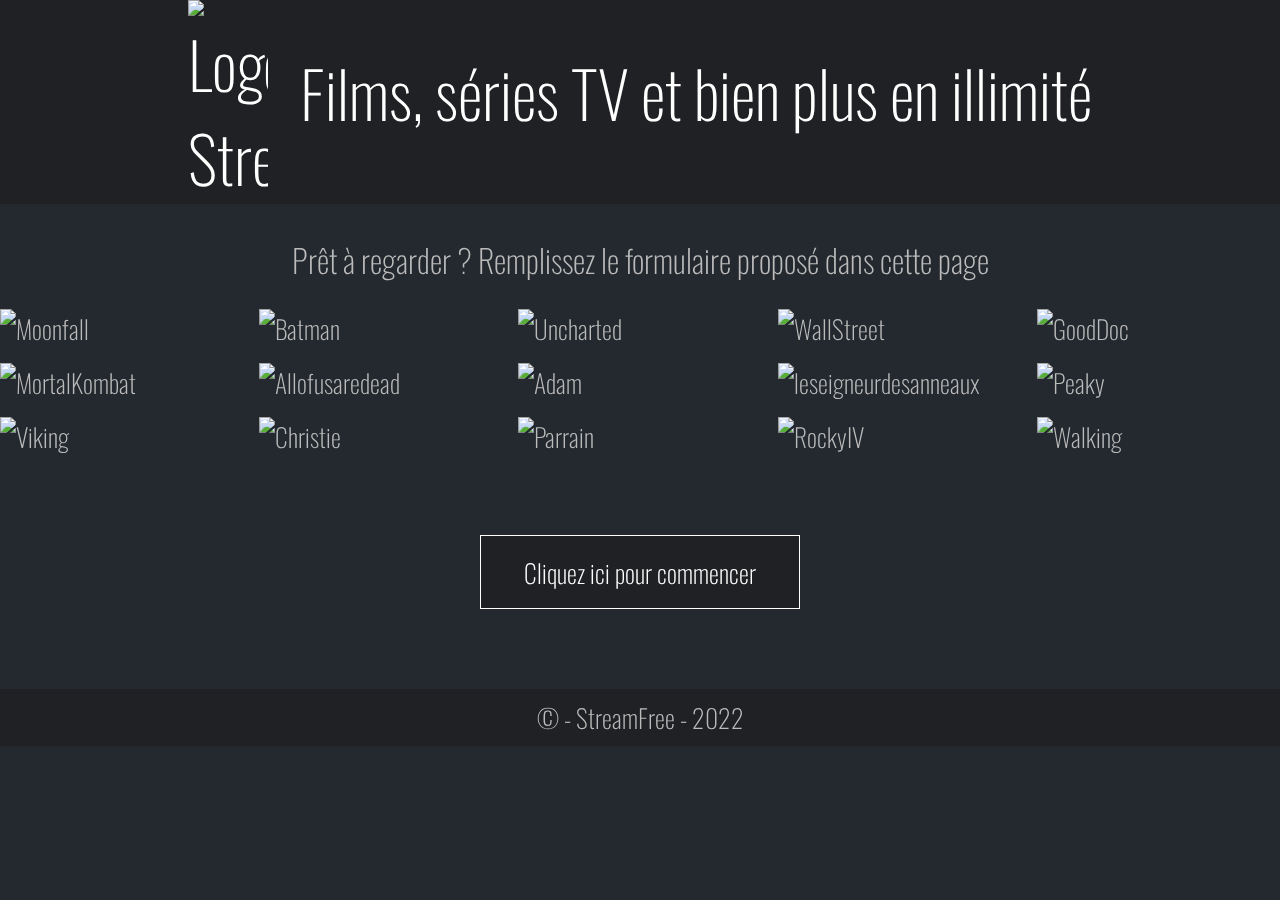
==== index.html @ f86c8a99 "Modification lien" ====
<!DOCTYPE html>
<html lang="fr">

<head>
    <meta charset="UTF-8">
    <meta http-equiv="X-UA-Compatible" content="IE=edge">
    <meta name="viewport" content="width=device-width, initial-scale=1.0">
    <meta name="description" content="Auteur : GONCALVES Benjamin Utilité : page de principale">
    <link href="https://fonts.googleapis.com/icon?family=Material+Icons" rel="stylesheet">
    <link rel="shortcut icon" href="./favicon/favicon.ico" type="image/x-icon">
    <link rel="apple-touch-icon" sizes="180x180" href="./favicon/apple-touch-icon.png">
    <link rel="icon" type="image/png" sizes="32x32" href="./favicon/favicon-32x32.png">
    <link rel="icon" type="image/png" sizes="16x16" href="./favicon/favicon-16x16.png">
    <link rel="manifest" href="./favicon/site.webmanifest">
    <link rel="stylesheet" href="./clean_css/clean.css">
    <title>StreamFree</title>
</head>

<body>
    <header>
        <a href="/"><h1><img src="./favicon/favicon.ico" alt="Logo StreamFree">Films, séries TV et bien plus en illimité</h1></a>
    </header>
    <main>
        <section>
            <h2>Prêt à regarder ? Remplissez le formulaire proposé dans cette page</h2>
        </section>
        <section class="image-selec">
            <ul>
                <li
                data-image="https://image.tmdb.org/t/p/w600_and_h900_bestv2/qKIojgEx9CCMfODvoPBsPsD69W9.jpg" 
                data-title="Moonfall" 
                data-synopsis="Un astéroïde percute la Lune. L'orbite de cette dernière est déviée et se dirige vers la Terre. Une équipe d'astronautes, composée entre autres de l'administratrice de la NASA et d'un génie scientifique, se rend sur l'astre afin de sauver la planète. Mais sur place, ils devront faire face à une force inconnue qui pourrait bien changer notre vision de l'Univers." 
                data-dates="09/02/2022"
                data-types="Action, Aventure, Science-Fiction"
                data-times="2h 10m">
                    <figure>
                        <img src="https://image.tmdb.org/t/p/w600_and_h900_bestv2/qKIojgEx9CCMfODvoPBsPsD69W9.jpg" alt="Moonfall">
                        <figcaption>
                            <h2>
                                <i class="material-icons" aria-hidden="true">pages</i>
                                Agrandir
                            </h2>
                        </figcaption>
                    </figure>
                </li>
                <li
                data-image="https://www.themoviedb.org/t/p/w600_and_h900_bestv2/krbjW0bbXSdeysYGMrdfpcJy6PH.jpg" 
                data-title="The Batman" 
                data-synopsis="Deux années à arpenter les rues en tant que Batman et à insuffler la peur chez les criminels ont mené Bruce Wayne au coeur des ténèbres de Gotham. Avec seulement quelques alliés de confiance parmi le réseau de corruption de la ville composé de responsables et de personnalités de premier plan, le justicier solitaire s’est établi comme l’unique incarnation de la vengeance auprès de ses concitoyens. " 
                data-dates="02/03/2022"
                data-types="Crime, Mystère, Thriller"
                data-times="2h 55m">
                    <figure>
                        <img src="https://www.themoviedb.org/t/p/w600_and_h900_bestv2/krbjW0bbXSdeysYGMrdfpcJy6PH.jpg" alt="Batman">
                        <figcaption>
                            <h2>
                                <i class="material-icons" aria-hidden="true">pages</i>
                                Agrandir
                            </h2>
                        </figcaption>
                    </figure>
                </li>
                <li
                data-image="https://www.themoviedb.org/t/p/w600_and_h900_bestv2/yd12LPRc6X7dZvSMo57xbXVGk3G.jpg" 
                data-title="Uncharted" 
                data-synopsis="Nathan Drake, voleur astucieux et intrépide, est recruté par le chasseur de trésors chevronné Victor « Sully » Sullivan pour retrouver la fortune de Ferdinand Magellan, disparue il y a 500 ans. Ce qui ressemble d’abord à un simple casse devient finalement une course effrénée autour du globe pour s’emparer du trésor avant l’impitoyable Moncada, qui est persuadé que sa famille est l’héritière légitime de cette fortune." 
                data-dates="16/02/2022"
                data-types="Action, Aventure"
                data-times="1h 56m">
                    <figure>
                        <img src="https://www.themoviedb.org/t/p/w600_and_h900_bestv2/yd12LPRc6X7dZvSMo57xbXVGk3G.jpg" alt="Uncharted">
                        <figcaption>
                            <h2>
                                <i class="material-icons" aria-hidden="true">pages</i>
                                Agrandir
                            </h2>
                        </figcaption>
                    </figure>
                </li>
                <li
                data-image="https://www.themoviedb.org/t/p/w600_and_h900_bestv2/dQIQZbJXn1pflQw3nwvXLJX0dHa.jpg" 
                data-title="Le Loup de Wall Street" 
                data-synopsis="L'histoire vraie de Jordan Belfort, un courtier en bourse qui passa vingt mois en prison pour avoir refusé de participer à une gigantesque arnaque, dévoilant la corruption et l'implication de la pègre qui sévissait à Wall Street et au-delà des États-Unis. L’argent, le pouvoir, les femmes, la drogue, les tentations étaient là, à portée de main, et les autorités n’avaient aucune prise. Aux yeux de Jordan et de sa meute, la modestie était devenue complètement inutile. Trop n’était jamais assez…" 
                data-dates="25/12/2013"
                data-types="Crime, Drame, Comédie"
                data-times="2h 59m">
                    <figure>
                        <img src="https://www.themoviedb.org/t/p/w600_and_h900_bestv2/dQIQZbJXn1pflQw3nwvXLJX0dHa.jpg" alt="WallStreet">
                        <figcaption>
                            <h2>
                                <i class="material-icons" aria-hidden="true">pages</i>
                                Agrandir
                            </h2>
                        </figcaption>
                    </figure>
                </li>
                <li
                data-image="https://www.themoviedb.org/t/p/w600_and_h900_bestv2/53WqEWbwQQ3WsO6cOWkzNbym43.jpg" 
                data-title="Good Doctor" 
                data-synopsis="Atteint d'un trouble du spectre de l'autisme, avec un haut niveau de fonctionnement, le Docteur en chirurgie Shaun Murphy rejoint un prestigieux hôpital de San Jose, en Californie. Isolé, il éprouve des difficultés à s'intégrer à l'équipe. Mais en mettant son incroyable don de savant au service de ses patients, ce jeune prodige finit par susciter l'admiration de ses collègues, même les plus sceptiques. " 
                data-dates="25/09/2017"
                data-types="Drame"
                data-times="43m">
                    <figure>
                        <img src="https://www.themoviedb.org/t/p/w600_and_h900_bestv2/53WqEWbwQQ3WsO6cOWkzNbym43.jpg" alt="GoodDoc">
                        <figcaption>
                            <h2>
                                <i class="material-icons" aria-hidden="true">pages</i>
                                Agrandir
                            </h2>
                        </figcaption>
                    </figure>
                </li>
                <li
                data-image="https://www.themoviedb.org/t/p/w600_and_h900_bestv2/rxw7an9VWIlaEzTB4ETadMWSdym.jpg" 
                data-title="Mortal Kombat" 
                data-synopsis="Lorsque les plus grands champions de la Terre sont appelés à combattre les ennemis de l'Autre Monde, ils doivent découvrir leurs véritables pouvoirs pour sauver notre planète de l'annihilation totale." 
                data-dates="23/04/2021"
                data-types="Action, Fantastique, Aventure"
                data-times="1h 50m">
                    <figure>
                        <img src="https://www.themoviedb.org/t/p/w600_and_h900_bestv2/rxw7an9VWIlaEzTB4ETadMWSdym.jpg" alt="MortalKombat">
                        <figcaption>
                            <h2>
                                <i class="material-icons" aria-hidden="true">pages</i>
                                Agrandir
                            </h2>
                        </figcaption>
                    </figure>
                </li>
                <li
                data-image="https://www.themoviedb.org/t/p/w600_and_h900_bestv2/9H2sUbXqbkr7MQdJ9ITOZbaSHcc.jpg" 
                data-title="All of Us are Dead" 
                data-synopsis="Alors qu'un virus zombie décime tous les élèves d'un lycée, un groupe d'étudiants décide de s'enfermer dans l'enceinte de l'école pour tenter de survivre à l'épidémie." 
                data-dates="28/01/2022"
                data-types="Drame, Science-Fiction & Fantastique"
                data-times="1h 05m">
                    <figure>
                        <img src="https://www.themoviedb.org/t/p/w600_and_h900_bestv2/9H2sUbXqbkr7MQdJ9ITOZbaSHcc.jpg" alt="Allofusaredead">
                        <figcaption>
                            <h2>
                                <i class="material-icons" aria-hidden="true">pages</i>
                                Agrandir
                            </h2>
                        </figcaption>
                    </figure>
                </li>
                <li
                data-image="https://www.themoviedb.org/t/p/w600_and_h900_bestv2/5OCzQvJ0ePPx66OPGVC6ga9bUUQ.jpg" 
                data-title="Adam à travers le temps" 
                data-synopsis="Après un atterrissage accidentel en 2022, le pilote de chasse Adam Reed, qui voyage dans le temps, fait équipe avec lui-même, âgé de 12 ans, dans le but de sauver l'avenir." 
                data-dates="11/03/2022"
                data-types="Science-Fiction, Aventure, Comédie"
                data-times="1h 46m">
                    <figure>
                        <img src="https://www.themoviedb.org/t/p/w600_and_h900_bestv2/5OCzQvJ0ePPx66OPGVC6ga9bUUQ.jpg" alt="Adam">
                        <figcaption>
                            <h2>
                                <i class="material-icons" aria-hidden="true">pages</i>
                                Agrandir
                            </h2>
                        </figcaption>
                    </figure>
                </li>
                <li
                data-image="https://www.themoviedb.org/t/p/w600_and_h900_bestv2/l8vI9fXAzzBM5SGehPJK5BABVJK.jpg" 
                data-title="Le Seigneur des Anneaux : Les Anneaux de Pouvoir" 
                data-synopsis="Adaptation en série du Seigneur des anneaux." 
                data-dates="01/09/2022"
                data-types=" Science-Fiction & Fantastique, Action & Adventure, Drame "
                data-times="???">
                    <figure>
                        <img src="https://www.themoviedb.org/t/p/w600_and_h900_bestv2/l8vI9fXAzzBM5SGehPJK5BABVJK.jpg" alt="leseigneurdesanneaux">
                        <figcaption>
                            <h2>
                                <i class="material-icons" aria-hidden="true">pages</i>
                                Agrandir
                            </h2>
                        </figcaption>
                    </figure>
                </li>
                <li
                data-image="https://www.themoviedb.org/t/p/w600_and_h900_bestv2/vUUqzWa2LnHIVqkaKVlVGkVcZIW.jpg" 
                data-title="Peaky Blinders" 
                data-synopsis="En 1919, à Birmingham, soldats, révolutionnaires politiques et criminels combattent pour se faire une place dans le paysage industriel de l'après-Guerre. Le Parlement s'attend à une violente révolte, et Winston Churchill mobilise des forces spéciales pour contenir les menaces. La famille Shelby compte parmi les membres les plus redoutables." 
                data-dates="12/09/2013"
                data-types="Drame, Crime"
                data-times="1h">
                    <figure>
                        <img src="https://www.themoviedb.org/t/p/w600_and_h900_bestv2/vUUqzWa2LnHIVqkaKVlVGkVcZIW.jpg" alt="Peaky">
                        <figcaption>
                            <h2>
                                <i class="material-icons" aria-hidden="true">pages</i>
                                Agrandir
                            </h2>
                        </figcaption>
                    </figure>
                </li>
                <li
                data-image="https://www.themoviedb.org/t/p/w600_and_h900_bestv2/oktTNFM8PzdseiK1X0E0XhB6LvP.jpg" 
                data-title="Vikings" 
                data-synopsis="Les exploits d'un groupe de vikings de la fin du 8ème siècle jusqu'au milieu du 11ème, mené par Ragnar Lodbrok, l'un des plus populaires héros viking de tous les temps, qui a régné quelques temps sur le Danemark et la Suède..." 
                data-dates="03/03/2013"
                data-types=" Action & Adventure, Drame, War & Politics "
                data-times="44m">
                    <figure>
                        <img src="https://www.themoviedb.org/t/p/w600_and_h900_bestv2/oktTNFM8PzdseiK1X0E0XhB6LvP.jpg" alt="Viking">
                        <figcaption>
                            <h2>
                                <i class="material-icons" aria-hidden="true">pages</i>
                                Agrandir
                            </h2>
                        </figcaption>
                    </figure>
                </li>
                <li
                data-image="https://www.themoviedb.org/t/p/w600_and_h900_bestv2/fR6hmSYfbhCUD3nokDeFscXEkYM.jpg" 
                data-title="Mort sur le Nil" 
                data-synopsis="Au cours d’une luxueuse croisière sur le Nil, Hercule Poirot voit ses vacances en Egypte se transformer en chasse au meurtrier lorsqu’une idyllique lune de miel est brutalement interrompue par une série de morts violentes. Sur fond de paysages grandioses mais dans une atmosphère inquiétante empreinte de dangers, cette sombre affaire d’amour obsessionnel aux conséquences meurtrières déstabilisera les certitudes de chacun, enchaînant rebondissements et retournements de situation jusqu’à l’incroyable dénouement !" 
                data-dates="09/02/2022"
                data-types="Mystère, Crime, Drame, Thriller"
                data-times="2h 07m">
                    <figure>
                        <img src="https://www.themoviedb.org/t/p/w600_and_h900_bestv2/fR6hmSYfbhCUD3nokDeFscXEkYM.jpg" alt="Christie">
                        <figcaption>
                            <h2>
                                <i class="material-icons" aria-hidden="true">pages</i>
                                Agrandir
                            </h2>
                        </figcaption>
                    </figure>
                </li>
                <li
                data-image="https://www.themoviedb.org/t/p/w600_and_h900_bestv2/wnDNKCeBQzioXYQrXcSyrmRHVxf.jpg" 
                data-title="Le Parrain" 
                data-synopsis="La Seconde Guerre mondiale vient de s'achever. À New York, le « parrain » Don Corleone, l'un des chefs respectés de la mafia, se sent vieillir. Il refuse de s'adapter à son temps et de se lancer, comme ses pairs, dans le trafic de drogue. Une frilosité qui entrave la bonne marche des affaires des autres « familles » et qui lui vaut d'être la cible d'un attentat. Don Corleone survit à ses blessures, mais reste très diminué." 
                data-dates="15/03/1972"
                data-types="Drame, Crime"
                data-times="2h 57m">
                    <figure>
                        <img src="https://www.themoviedb.org/t/p/w600_and_h900_bestv2/wnDNKCeBQzioXYQrXcSyrmRHVxf.jpg" alt="Parrain">
                        <figcaption>
                            <h2>
                                <i class="material-icons" aria-hidden="true">pages</i>
                                Agrandir
                            </h2>
                        </figcaption>
                    </figure>
                </li>
                <li
                data-image="https://www.themoviedb.org/t/p/w600_and_h900_bestv2/4gHL77bv6rDFciBOiriJRpXAhMK.jpg" 
                data-title="Rocky IV" 
                data-synopsis="Apollo Creed, ancien adversaire et dorénavant ami de Rocky Balboa, est tué sur le ring par le boxeur russe Ivan Drago. Se reprochant de n'avoir pu sauver son camarade à temps, Rocky va demander un combat contre Ivan Drago afin de le venger. Une confrontation qui se déroulera sur le sol russe." 
                data-dates="22/01/1986"
                data-types="Drame"
                data-times="1h 31m">
                    <figure>
                        <img src="https://www.themoviedb.org/t/p/w600_and_h900_bestv2/4gHL77bv6rDFciBOiriJRpXAhMK.jpg" alt="RockyIV">
                        <figcaption>
                            <h2>
                                <i class="material-icons" aria-hidden="true">pages</i>
                                Agrandir
                            </h2>
                        </figcaption>
                    </figure>
                </li>
                <li
                data-image="https://www.themoviedb.org/t/p/w600_and_h900_bestv2/4UZzJ65UxR6AsKL6zjFWNYAKb3w.jpg" 
                data-title="The Walking Dead" 
                data-synopsis="Après une apocalypse, ayant transformé la quasi-totalité de la population en zombies, un groupe d'hommes et de femmes, mené par le shérif adjoint Rick Grimes, tente de survivre... Ensemble, ils vont devoir, tant bien que mal, faire face à ce nouveau monde, devenu méconnaissable, à travers leur périple dans le Sud profond des États-Unis." 
                data-dates="31/10/2010"
                data-types="Action & Adventure, Drame, Science-Fiction & Fantastique"
                data-times="42m">
                    <figure>
                        <img src="https://www.themoviedb.org/t/p/w600_and_h900_bestv2/4UZzJ65UxR6AsKL6zjFWNYAKb3w.jpg" alt="Walking">
                        <figcaption>
                            <h2>
                                <i class="material-icons" aria-hidden="true">pages</i>
                                Agrandir
                            </h2>
                        </figcaption>
                    </figure>
                </li>
            </ul>
        </section>
        <a class="bouton" href="./form.html">Cliquez ici pour commencer</a>
    </main>
    <footer>&copy; - StreamFree - 2022</footer>
    <div class="parent-modale" role="dialog">
        <figure class="modale">
            <button aria-label="closed">
                <span class="material-icons">clear</span>
            </button>
            <img itemprop="trailer" src="https://via.placeholder.com/500" alt="picture">
            <figcaption class="desc">
                <h3 itemprop="name"></h3>
                <p itemprop="text" class="synopsis">
                   
                </p>
                <time itemprop="datePublished" class="date"> </time>
                <p itemprop="keywords" class="genre"> </p>
                <time itemprop="duration" class="duree"> </time>
                <a href="./film.html" type="button" class="vplus">Voir plus ...</a>
            </figcaption>
        </figure>
    </div>
    <script src="./js/app.js"></script>
</body>

</html>
---- clean_css/clean.css ----
@import url('https://fonts.googleapis.com/css2?family=Oswald:wght@300&display=swap');
/*Reset*/
html{
    scroll-behavior: smooth;
}
body,h1,h2,h3,p,ul,figure{
    margin: 0;
    font-size: 62.5%;
    padding: 0;
    font: 1.6rem 'Oswald', sans-serif;
    font-weight: 200;
    list-style: none;
}
body{
    margin: 0;
    line-height: 1.6rem;
    text-rendering:optimizeLegibility;
    background-color: var(--color-secondary);
}
*{
    box-sizing: border-box;
}
img{
    display: inline-block;
    width: 100%;
    height: 100%;
    vertical-align: middle;
    object-fit: cover;
}
a{
    text-decoration: none;
    color: #222;
}

 input[type="submit"]{
    padding: 0;
    background-color: transparent;
    font-size: inherit;
    border: 0;
}
input{
    border: 0;
}
button{
    border: 0;
    background: none;
}
/*charte graphique couleur*/
:root{
    --color-initial:#fff;
    --color-primary:#202124;
    --color-secondary:#24292f;
    --color-textclassic: #bbbbbb;
    --color-primary-boosted: #0c0c0c;
}
header{
    text-align: center;
    max-width: 100%;
    background-color: var(--color-primary);
    padding: 0;
    margin: 0;
    color: var(--color-textclassic);
    margin-bottom: 2rem;
}
header>a>h1>img{
    max-width: 5rem;
    display: inline-block;
    margin-right: 2rem;
}
header>a>h1{
    font-size: 4rem;
    display: inline-block;
    color: var(--color-initial);
}
main{
    width: 0 auto;
    color: var(--color-textclassic);
}
main>section>h2{
    text-align: center;
    max-width: 100%;
    font-size: 2rem;
    margin-bottom: 1.6rem;
    margin-top: 1.6rem;
}

.image-selec{
    margin-bottom: 5rem;
}

.image-selec ul li figure{
    position: relative;

}
.image-selec ul li figure .material-icons{
    vertical-align: -.4rem;
}
.image-selec ul li figure figcaption{
    display: grid;
    position: absolute;
    top: 0;
    left: 0;
    width: 100%;
    height: 100%;
    z-index: 1;
    background-color: rgba(0,0,0,0.6);
    align-items: center;
    transform: scale(0);
    transition: all 500ms ease-in-out;
    transform-origin: center center;
    cursor: pointer;
    color: var(--color-initial);
    text-align: center;
}
.image-selec ul li figure:hover figcaption{
    transform: scale(1);
}
.image-selec ul{
    display: grid;
    max-width: 80rem;
    margin: 0 auto;
    grid-template-columns: repeat(5, 1fr);
    gap: 1rem;
    
}
.image-selec ul li figure img{
    display: block;
    width: 100%;
    height: 100%;
    object-fit: cover;
    
}
.bouton{
    max-width: 100%;
    text-align: center;
    margin-bottom: .1rem;
    line-height: 4.5rem;
    color: var(--color-initial);
    border: solid var(--color-initial) .1rem;
    background-color: var(--color-primary);
    display: block;
    margin: 0 auto;
    width: 20rem;
}
footer{
    text-align: center;
    max-width: 100%;
    background-color: var(--color-primary);
    color: var(--color-textclassic);
    margin: 5rem 0 0;
    padding: 1rem;
}
/*Formulaire*/
.form h2{
    font-family: sans-serif;
    text-align: center;
    max-width: 70%;
    margin: 0 auto;
    border-bottom: solid 0.1rem var(--color-primary);
    color:var(--color-initial);
    padding: 1rem;
    line-height: 2rem;
}

.form form{
    max-width: 50rem;
    margin: 0rem auto;
}
.form form label{
    
    line-height: 3rem;
    color: var(--color-textclassic);
    margin: 0.5rem auto;

}
.form form input, .form form label{
    display: block;
}

.form form input{
    background-color: var(--color-primary-boosted);
    color: var(--color-textclassic);
    padding: 1rem;
    width: 100%;
    font-size: 1rem;
    opacity: 70%;
}

.form form input:last-child{
    margin: 5rem auto;
    color: var(--color-initial);
    background-color: var(--color-primary-boosted);
    cursor: pointer;
    width: 50%;
    font-size: 1.6rem;
}
.bouton-form{
    max-width: 100%;
    text-align: center;
    margin-bottom: .1rem;
    line-height: 3rem;
    color: var(--color-initial);
    
    display: block;
    margin: 0 auto;
    width: 15rem;
    font-size: inherit;
}
@media screen and (max-width: 450px){
    header>h1{
        font-size: 1.4rem;
    }
    main>section>p{
        font-size: 1rem;
        max-width: 80%;
    }
    .bouton{
        width: 10rem;
        font-size: 1rem;
    }
    footer{
        font-size: 1.2rem;
    }
    .form h2{
        font-size: 1.2rem;
    }
    .form form label{
        font-size: 1.2rem;
    }
    .form form input{
        padding: .8rem;
    }
    .image-selec ul{
        
        grid-template-columns: repeat(3, 5fr);
        
    }
    
}
/*Modal*/
.parent-modale{
    position: fixed;
    top: 0;
    left: 0;
    width: 100%;
    height: 100%;
    background-color: rgba(0,0,0,0.5);
    opacity: 0;
    z-index: -1;
    transition: all 0.4s ease-in-out;
}
.parent-modale .modale{
    font-size: 0;
    max-width: 80rem;
    padding: 1rem 0 1rem 1rem;
    position: fixed;
    top: 50%;
    left: 50%;
    transform: translate(-50%, -50%);
    background-color: #fff;
    box-shadow: 0 0 1rem rgba(0,0,0,0.6);
    z-index: 2;
    cursor: pointer;
    
    
}
.parent-modale .modale img{
    margin-right: 1rem;
}
.parent-modale .modale img, .parent-modale .modale figcaption{
    display: inline-block;
    width: calc(100% / 2  - 1rem);
    vertical-align: top;
    font-size: inherit;
    
}
.parent-modale .modale .desc{
    position: static;
    transition: none;
    background-color: #fff;
    color: #222;
    font-size: 1.2rem;
}
.modale-active{
    z-index: 1;
    opacity: 1;
    transform-origin: center center;
}
.parent-modale .modale .desc h3{
    font-size: 2rem;
    font-weight: 400;
    background-color: #222;
    color: #fff;
    padding: 1rem;
    text-align: center;
    margin-bottom: 1rem;
}
.parent-modale .modale .desc .synopsis{
    margin-bottom: 1rem;
    font-size: 1.6rem;
}
.parent-modale .modale .desc .date{
    font-size: 1.6rem;
}
.parent-modale .modale .desc .genre{
    margin-bottom: 1rem;
    margin-top: 1rem;
    font-size: 1.6rem;
}
.parent-modale .modale .desc .duree{
    font-size: 1.6rem;
}
.parent-modale .modale .desc p :is(time){
    padding: 1rem;
}
.parent-modale .modale button{
    position: absolute;
    top: 1.5rem;
    right: 1.5rem;
    font-size: 2rem;
    z-index: 2;
    color: #fff;
    cursor: pointer;
}
.parent-modale .modale .desc .vplus{
    display: block;
    text-align: center;
    margin-top: 1rem;
    background-color: var(--color-primary);
    color: var(--color-textclassic);
    padding: 0.2rem;
}

/*page film*/
.film-affiche{
    max-width: 80rem;
    width: 100%;
    height: 100%;
    display: grid;
    grid-template-columns: 1fr 1fr;
    gap: 1rem;
    text-align: center;
    margin: 0 auto;
}
.film-affiche img{
    max-width: 100%;
    display: block;

}
.film-affiche .film-info, .film-info p{
    display: block;
    max-width: 100%;
    margin: 0 auto;
    text-align: left;
    font-size: 1.2rem;
}

.film-affiche .film-info h2, .film-affiche .film-info p, .film-affiche .film-info time{
    margin-bottom: 1rem;
}
.film-affiche .film-info h2{
    text-align: center;
    font-size: 4rem;
    text-decoration: underline;
}
.film-affiche .film-info p::before{
    
    
}
.cat {
    display: inline-block;
    font-size: 2rem;
    text-decoration: underline;
}





@media screen and (max-width: 1450px){
    .parent-modale .modale {
        max-width: 50rem;
    }
    
    .parent-modale .modale .desc .synopsis{
        overflow: hidden;
        overflow-block: scroll ;
        max-height: 10rem;
    }
}
@media screen and (max-width: 900px){
    header h1 img{
        display: none;
        
    }
    .parent-modale .modale img, .parent-modale .modale figcaption{
        display: block;
        width: 100% ;
    }    
    .parent-modale .modale{
        padding: .5rem .5rem .5rem .5rem; 
        max-width: 30rem;
    }
    .parent-modale .modale button{
        position:fixed sticky;
    }
    .parent-modale .modale .desc h3{
        font-size: 1.6rem;
    }
    .parent-modale .modale .desc .synopsis,.parent-modale .modale .desc .date, .parent-modale .modale .desc .genre, .parent-modale .modale .desc .duree{
        font-size: 1.2rem;
    }
}
@media screen and (max-height: 600px){
    .parent-modale .modale{
        overflow: hidden;
        overflow-block: scroll;

        max-height: 20rem;
    }
    .parent-modale .modale img, .parent-modale .modale figcaption{
        display: inline-block;
        width: calc(100% / 2  - 1rem);
    }
}
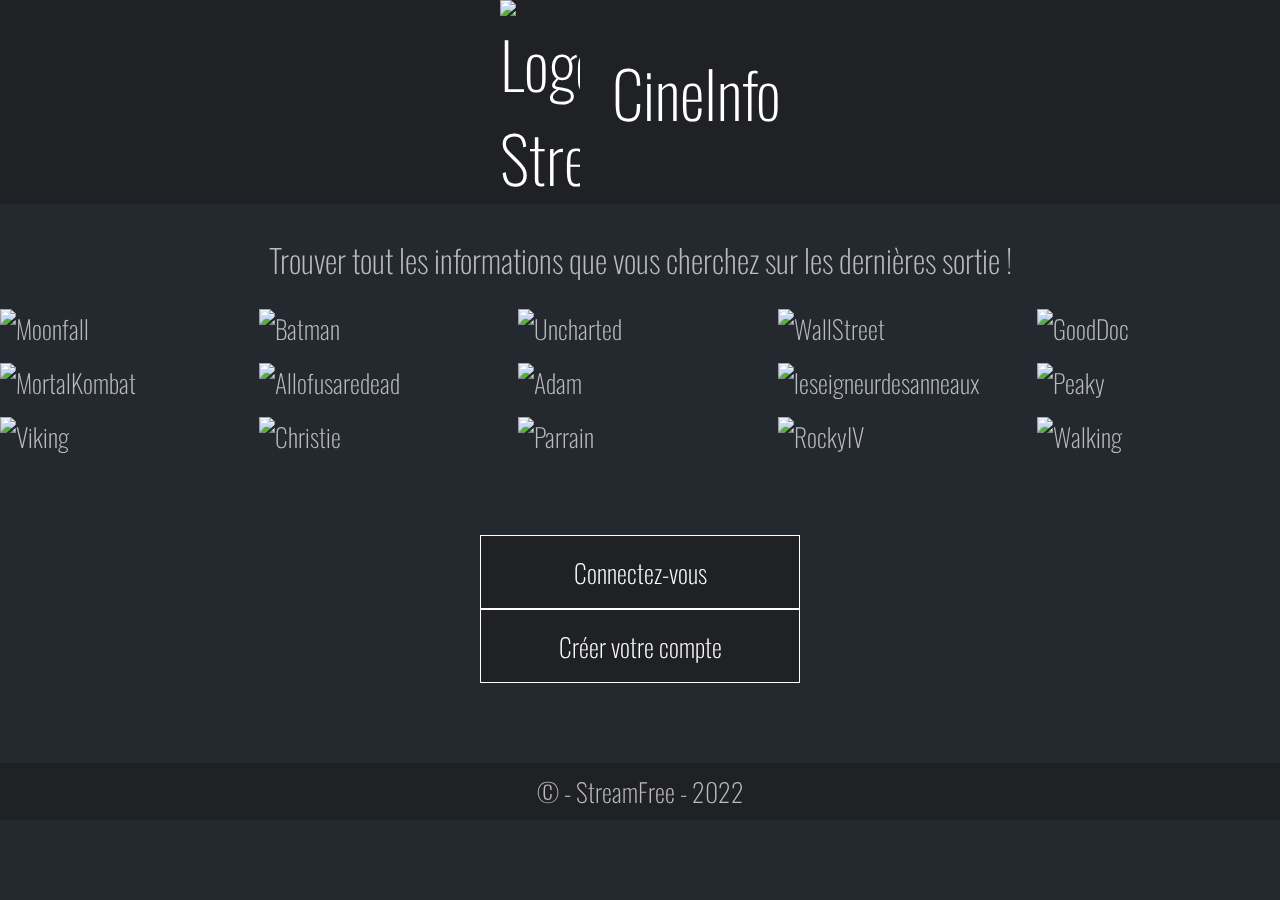
==== commit 2d4c11a3: "Modification" ====
--- a/index.html
+++ b/index.html
@@ -13,16 +13,16 @@
     <link rel="icon" type="image/png" sizes="16x16" href="./favicon/favicon-16x16.png">
     <link rel="manifest" href="./favicon/site.webmanifest">
     <link rel="stylesheet" href="./clean_css/clean.css">
-    <title>StreamFree</title>
+    <title>CineInfo</title>
 </head>
 
 <body>
     <header>
-        <a href="/"><h1><img src="./favicon/favicon.ico" alt="Logo StreamFree">Films, séries TV et bien plus en illimité</h1></a>
+        <a href="./#"><h1><img src="./favicon/favicon.ico" alt="Logo StreamFree">CineInfo</h1></a>
     </header>
     <main>
         <section>
-            <h2>Prêt à regarder ? Remplissez le formulaire proposé dans cette page</h2>
+            <h2>Trouver tout les informations que vous cherchez sur les dernières sortie !</h2>
         </section>
         <section class="image-selec">
             <ul>
@@ -283,7 +283,8 @@
                 </li>
             </ul>
         </section>
-        <a class="bouton" href="./form.html">Cliquez ici pour commencer</a>
+        <a class="bouton" href="./login.html">Connectez-vous</a>
+        <a class="bouton" href="./form.html">Créer votre compte</a>
     </main>
     <footer>&copy; - StreamFree - 2022</footer>
     <div class="parent-modale" role="dialog">
--- a/clean_css/clean.css
+++ b/clean_css/clean.css
@@ -69,7 +69,7 @@
 }
 header>a>h1{
     font-size: 4rem;
-    display: inline-block;
+    display: block;
     color: var(--color-initial);
 }
 main{
@@ -363,10 +363,7 @@
     font-size: 4rem;
     text-decoration: underline;
 }
-.film-affiche .film-info p::before{
-    
-    
-}
+
 .cat {
     display: inline-block;
     font-size: 2rem;
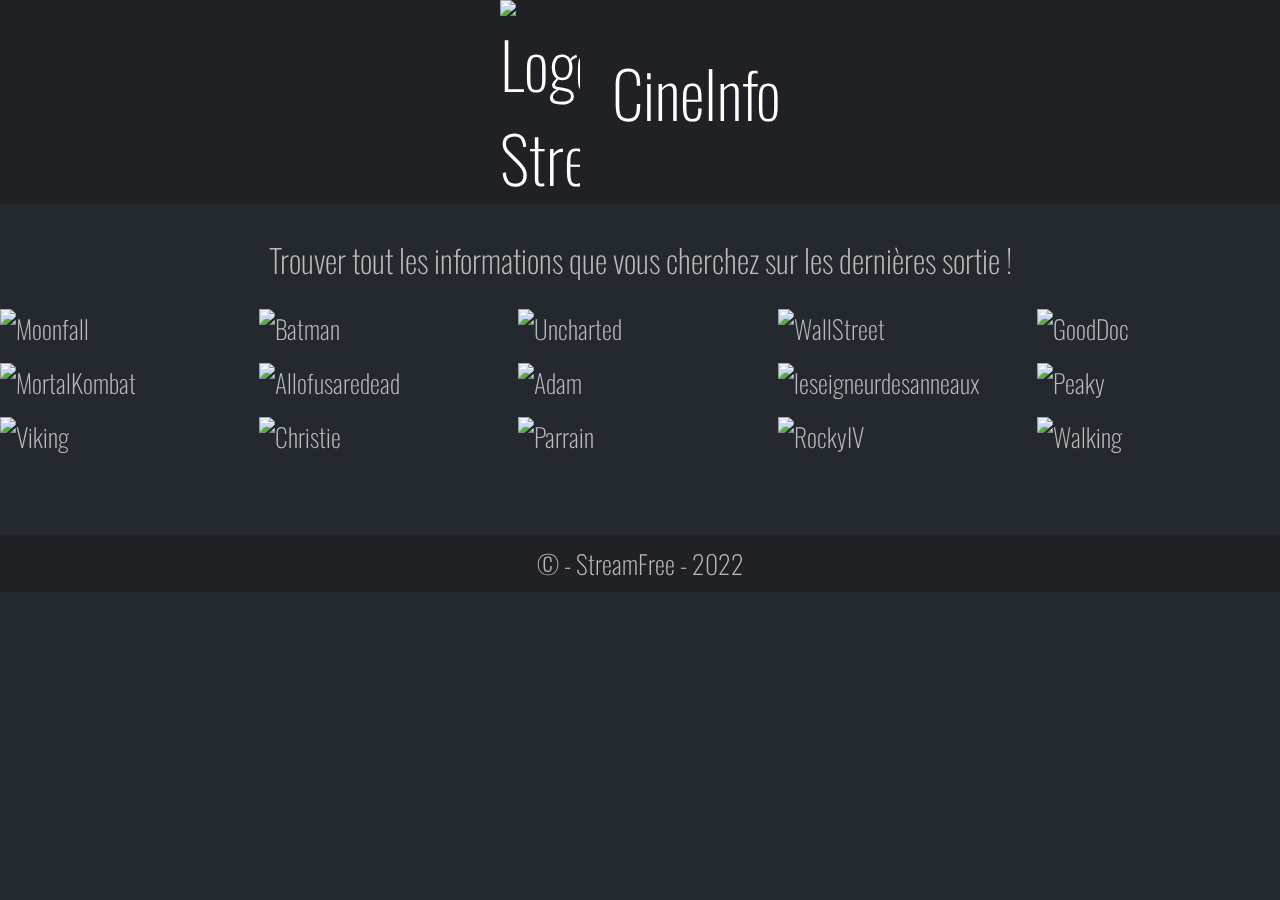
==== commit 9ac56d6a: "Modification" ====
--- a/index.html
+++ b/index.html
@@ -283,8 +283,6 @@
                 </li>
             </ul>
         </section>
-        <a class="bouton" href="./login.html">Connectez-vous</a>
-        <a class="bouton" href="./form.html">Créer votre compte</a>
     </main>
     <footer>&copy; - StreamFree - 2022</footer>
     <div class="parent-modale" role="dialog">
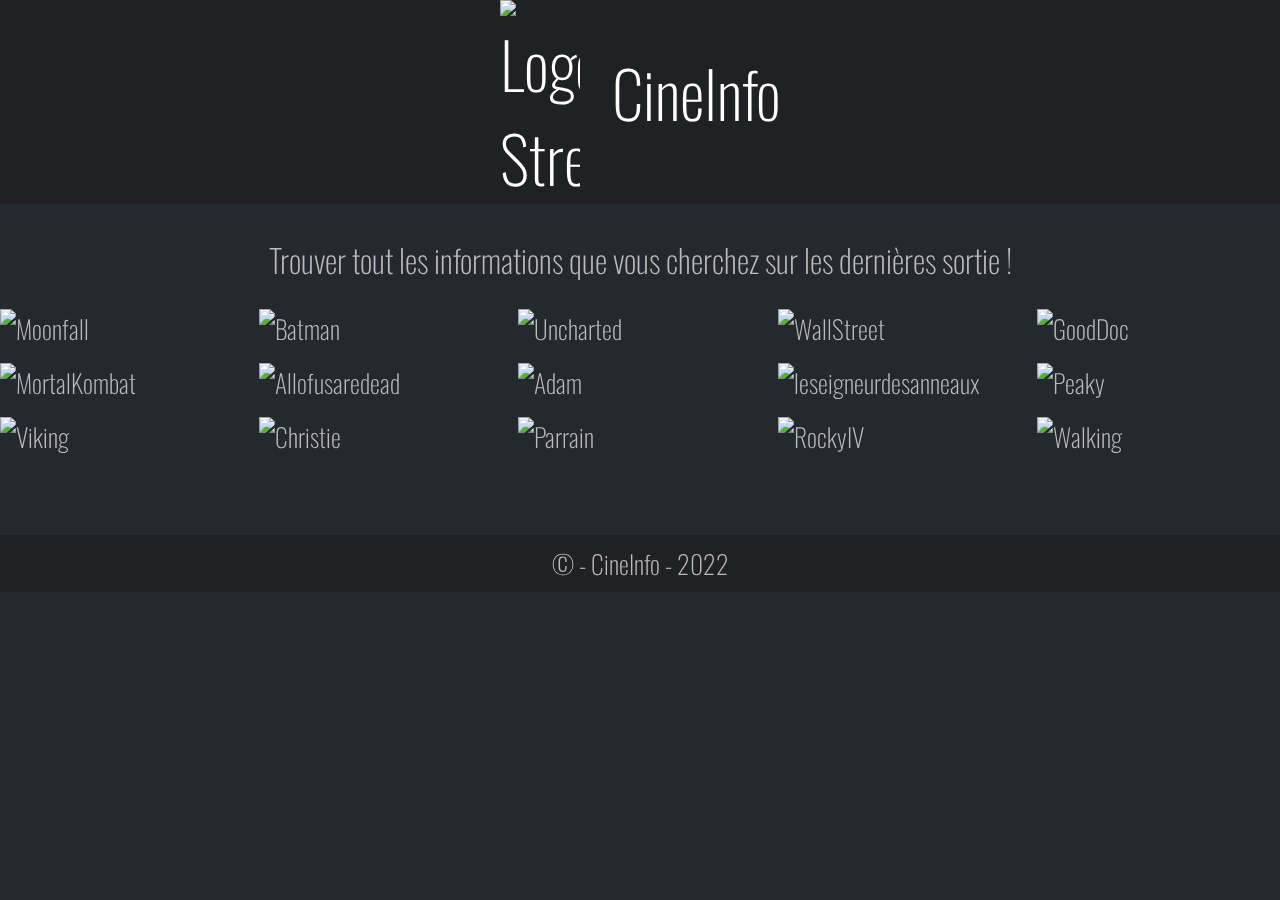
==== commit cc74891d: "Modification" ====
--- a/index.html
+++ b/index.html
@@ -284,7 +284,7 @@
             </ul>
         </section>
     </main>
-    <footer>&copy; - StreamFree - 2022</footer>
+    <footer>&copy; - CineInfo - 2022</footer>
     <div class="parent-modale" role="dialog">
         <figure class="modale">
             <button aria-label="closed">
